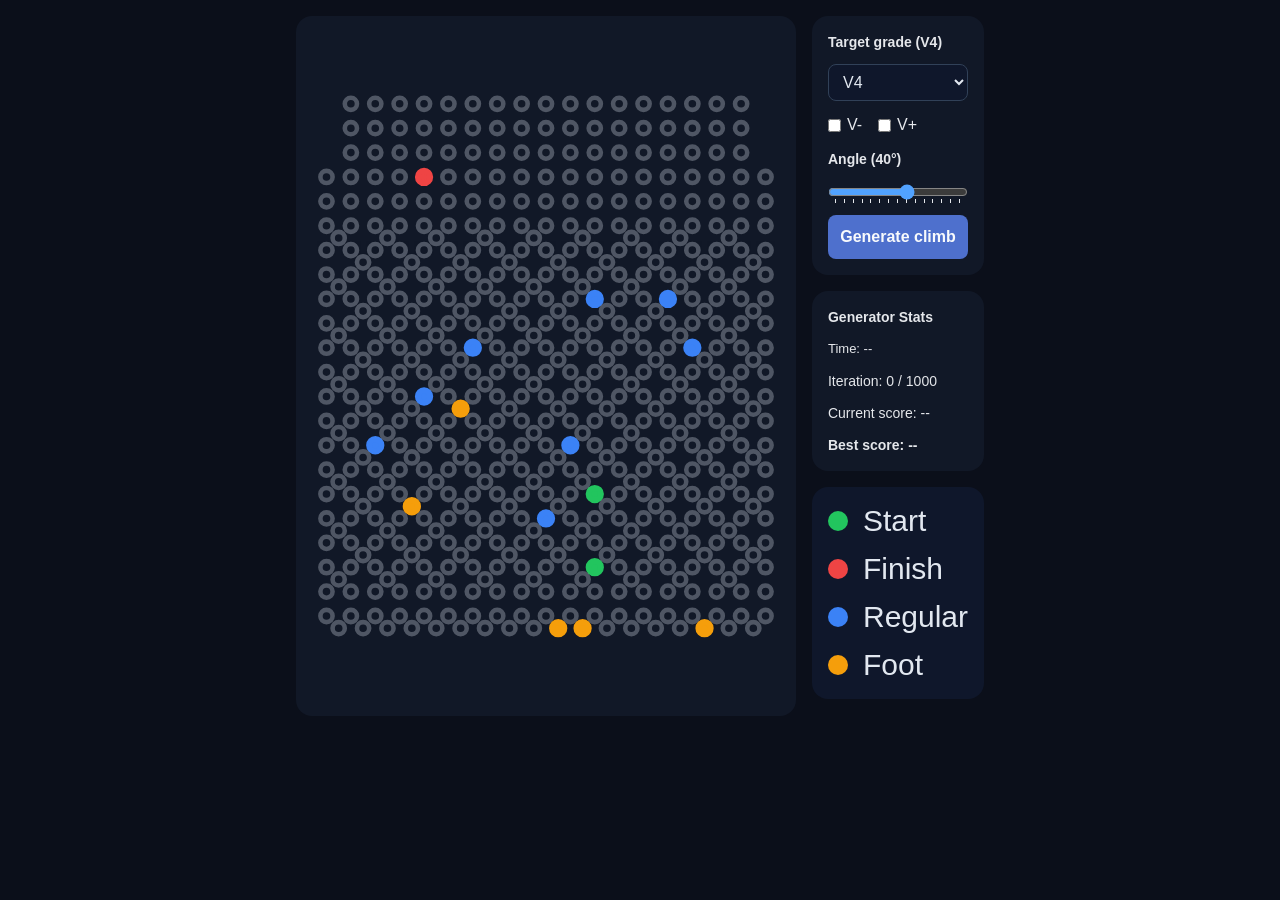
==== kilter-generator/index.html @ acf0d522 "Kilter Generator v1.1" ====
<!doctype html>
<html lang="en">
  <head>
    <meta charset="UTF-8" />
    <link rel="icon" type="image/svg+xml" href="/kilter-generator/favicon.svg" />
    <meta name="viewport" content="width=device-width, initial-scale=1.0" />
    <title>web</title>
    <script type="module" crossorigin src="/kilter-generator/assets/index-UkLvBHhH.js"></script>
    <link rel="stylesheet" crossorigin href="/kilter-generator/assets/index-C8yuMar-.css">
  </head>
  <body>
    <div id="root"></div>
  </body>
</html>
---- kilter-generator/assets/index-C8yuMar-.css ----
/*! tailwindcss v4.3.0 | MIT License | https://tailwindcss.com */
@layer properties{@supports (((-webkit-hyphens:none)) and (not (margin-trim:inline))) or ((-moz-orient:inline) and (not (color:rgb(from red r g b)))){*,:before,:after,::backdrop{--tw-rotate-x:initial;--tw-rotate-y:initial;--tw-rotate-z:initial;--tw-skew-x:initial;--tw-skew-y:initial;--tw-border-style:solid;--tw-leading:initial;--tw-font-weight:initial;--tw-blur:initial;--tw-brightness:initial;--tw-contrast:initial;--tw-grayscale:initial;--tw-hue-rotate:initial;--tw-invert:initial;--tw-opacity:initial;--tw-saturate:initial;--tw-sepia:initial;--tw-drop-shadow:initial;--tw-drop-shadow-color:initial;--tw-drop-shadow-alpha:100%;--tw-drop-shadow-size:initial}}}@layer theme{:root,:host{--font-sans:ui-sans-serif, system-ui, sans-serif, "Apple Color Emoji", "Segoe UI Emoji", "Segoe UI Symbol", "Noto Color Emoji";--font-mono:ui-monospace, SFMono-Regular, Menlo, Monaco, Consolas, "Liberation Mono", "Courier New", monospace;--color-red-300:oklch(80.8% .114 19.571);--color-blue-400:oklch(70.7% .165 254.624);--color-slate-50:oklch(98.4% .003 247.858);--color-slate-200:oklch(92.9% .013 255.508);--color-slate-700:oklch(37.2% .044 257.287);--color-slate-900:oklch(20.8% .042 265.755);--spacing:.25rem;--text-sm:.875rem;--text-sm--line-height:calc(1.25 / .875);--font-weight-semibold:600;--radius-lg:.5rem;--radius-2xl:1rem;--default-font-family:var(--font-sans);--default-mono-font-family:var(--font-mono)}}@layer base{*,:after,:before,::backdrop{box-sizing:border-box;border:0 solid;margin:0;padding:0}::file-selector-button{box-sizing:border-box;border:0 solid;margin:0;padding:0}html,:host{-webkit-text-size-adjust:100%;tab-size:4;line-height:1.5;font-family:var(--default-font-family,ui-sans-serif, system-ui, sans-serif, "Apple Color Emoji", "Segoe UI Emoji", "Segoe UI Symbol", "Noto Color Emoji");font-feature-settings:var(--default-font-feature-settings,normal);font-variation-settings:var(--default-font-variation-settings,normal);-webkit-tap-highlight-color:transparent}hr{height:0;color:inherit;border-top-width:1px}abbr:where([title]){-webkit-text-decoration:underline dotted;text-decoration:underline dotted}h1,h2,h3,h4,h5,h6{font-size:inherit;font-weight:inherit}a{color:inherit;-webkit-text-decoration:inherit;-webkit-text-decoration:inherit;-webkit-text-decoration:inherit;-webkit-text-decoration:inherit;text-decoration:inherit}b,strong{font-weight:bolder}code,kbd,samp,pre{font-family:var(--default-mono-font-family,ui-monospace, SFMono-Regular, Menlo, Monaco, Consolas, "Liberation Mono", "Courier New", monospace);font-feature-settings:var(--default-mono-font-feature-settings,normal);font-variation-settings:var(--default-mono-font-variation-settings,normal);font-size:1em}small{font-size:80%}sub,sup{vertical-align:baseline;font-size:75%;line-height:0;position:relative}sub{bottom:-.25em}sup{top:-.5em}table{text-indent:0;border-color:inherit;border-collapse:collapse}:-moz-focusring{outline:auto}progress{vertical-align:baseline}summary{display:list-item}ol,ul,menu{list-style:none}img,svg,video,canvas,audio,iframe,embed,object{vertical-align:middle;display:block}img,video{max-width:100%;height:auto}button,input,select,optgroup,textarea{font:inherit;font-feature-settings:inherit;font-variation-settings:inherit;letter-spacing:inherit;color:inherit;opacity:1;background-color:#0000;border-radius:0}::file-selector-button{font:inherit;font-feature-settings:inherit;font-variation-settings:inherit;letter-spacing:inherit;color:inherit;opacity:1;background-color:#0000;border-radius:0}:where(select:is([multiple],[size])) optgroup{font-weight:bolder}:where(select:is([multiple],[size])) optgroup option{padding-inline-start:20px}::file-selector-button{margin-inline-end:4px}::placeholder{opacity:1}@supports (not ((-webkit-appearance:-apple-pay-button))) or (contain-intrinsic-size:1px){::placeholder{color:currentColor}@supports (color:color-mix(in lab, red, red)){::placeholder{color:color-mix(in oklab, currentcolor 50%, transparent)}}}textarea{resize:vertical}::-webkit-search-decoration{-webkit-appearance:none}::-webkit-date-and-time-value{min-height:1lh;text-align:inherit}::-webkit-datetime-edit{display:inline-flex}::-webkit-datetime-edit-fields-wrapper{padding:0}::-webkit-datetime-edit{padding-block:0}::-webkit-datetime-edit-year-field{padding-block:0}::-webkit-datetime-edit-month-field{padding-block:0}::-webkit-datetime-edit-day-field{padding-block:0}::-webkit-datetime-edit-hour-field{padding-block:0}::-webkit-datetime-edit-minute-field{padding-block:0}::-webkit-datetime-edit-second-field{padding-block:0}::-webkit-datetime-edit-millisecond-field{padding-block:0}::-webkit-datetime-edit-meridiem-field{padding-block:0}::-webkit-calendar-picker-indicator{line-height:1}:-moz-ui-invalid{box-shadow:none}button,input:where([type=button],[type=reset],[type=submit]){appearance:button}::file-selector-button{appearance:button}::-webkit-inner-spin-button{height:auto}::-webkit-outer-spin-button{height:auto}[hidden]:where(:not([hidden=until-found])){display:none!important}}@layer components;@layer utilities{.flex{display:flex}.grid{display:grid}.inline-block{display:inline-block}.size-5{width:calc(var(--spacing) * 5);height:calc(var(--spacing) * 5)}.w-\[var\(--board-width\)\]{width:var(--board-width)}.max-w-full{max-width:100%}.min-w-\[50px\]{min-width:50px}.transform{transform:var(--tw-rotate-x,) var(--tw-rotate-y,) var(--tw-rotate-z,) var(--tw-skew-x,) var(--tw-skew-y,)}.cursor-pointer{cursor:pointer}.grid-cols-\[20px_1fr\]{grid-template-columns:20px 1fr}.flex-wrap{flex-wrap:wrap}.items-center{align-items:center}.justify-center{justify-content:center}.gap-1\.5{gap:calc(var(--spacing) * 1.5)}.gap-3{gap:calc(var(--spacing) * 3)}.gap-4{gap:calc(var(--spacing) * 4)}.gap-x-\[15px\]{column-gap:15px}.self-start{align-self:flex-start}.rounded-2xl{border-radius:var(--radius-2xl)}.rounded-full{border-radius:3.40282e38px}.rounded-lg{border-radius:var(--radius-lg)}.border{border-style:var(--tw-border-style);border-width:1px}.border-0{border-style:var(--tw-border-style);border-width:0}.border-slate-700{border-color:var(--color-slate-700)}.bg-\[var\(--color-accent\)\]{background-color:var(--color-accent)}.bg-\[var\(--color-primary\)\]{background-color:var(--color-primary)}.bg-slate-900{background-color:var(--color-slate-900)}.p-4{padding:calc(var(--spacing) * 4)}.px-3{padding-inline:calc(var(--spacing) * 3)}.px-\[10px\]{padding-inline:10px}.py-2{padding-block:calc(var(--spacing) * 2)}.py-2\.5{padding-block:calc(var(--spacing) * 2.5)}.text-sm{font-size:var(--text-sm);line-height:var(--tw-leading,var(--text-sm--line-height))}.text-\[13px\]{font-size:13px}.text-\[30px\]{font-size:30px}.leading-\[1\.2\]{--tw-leading:1.2;line-height:1.2}.font-semibold{--tw-font-weight:var(--font-weight-semibold);font-weight:var(--font-weight-semibold)}.text-\[var\(--color-text\)\]{color:var(--color-text)}.text-red-300{color:var(--color-red-300)}.text-slate-50{color:var(--color-slate-50)}.text-slate-200{color:var(--color-slate-200)}.accent-blue-400{accent-color:var(--color-blue-400)}.filter{filter:var(--tw-blur,) var(--tw-brightness,) var(--tw-contrast,) var(--tw-grayscale,) var(--tw-hue-rotate,) var(--tw-invert,) var(--tw-saturate,) var(--tw-sepia,) var(--tw-drop-shadow,)}}:root{--color-background:#0b0f1a;--color-text:#e5e7eb;--color-primary:#111827;--color-accent:#4e70cd;--color-role-start:#22c55e;--color-role-regular:#3b82f6;--color-role-finish:#ef4444;--color-role-foot:#f59e0b;--color-role-fallback:#a855f7;--color-hold-empty:#9ca3af}body,html{background-color:var(--color-background);margin:0;padding:0;font-family:Helvetica}@property --tw-rotate-x{syntax:"*";inherits:false}@property --tw-rotate-y{syntax:"*";inherits:false}@property --tw-rotate-z{syntax:"*";inherits:false}@property --tw-skew-x{syntax:"*";inherits:false}@property --tw-skew-y{syntax:"*";inherits:false}@property --tw-border-style{syntax:"*";inherits:false;initial-value:solid}@property --tw-leading{syntax:"*";inherits:false}@property --tw-font-weight{syntax:"*";inherits:false}@property --tw-blur{syntax:"*";inherits:false}@property --tw-brightness{syntax:"*";inherits:false}@property --tw-contrast{syntax:"*";inherits:false}@property --tw-grayscale{syntax:"*";inherits:false}@property --tw-hue-rotate{syntax:"*";inherits:false}@property --tw-invert{syntax:"*";inherits:false}@property --tw-opacity{syntax:"*";inherits:false}@property --tw-saturate{syntax:"*";inherits:false}@property --tw-sepia{syntax:"*";inherits:false}@property --tw-drop-shadow{syntax:"*";inherits:false}@property --tw-drop-shadow-color{syntax:"*";inherits:false}@property --tw-drop-shadow-alpha{syntax:"<percentage>";inherits:false;initial-value:100%}@property --tw-drop-shadow-size{syntax:"*";inherits:false}
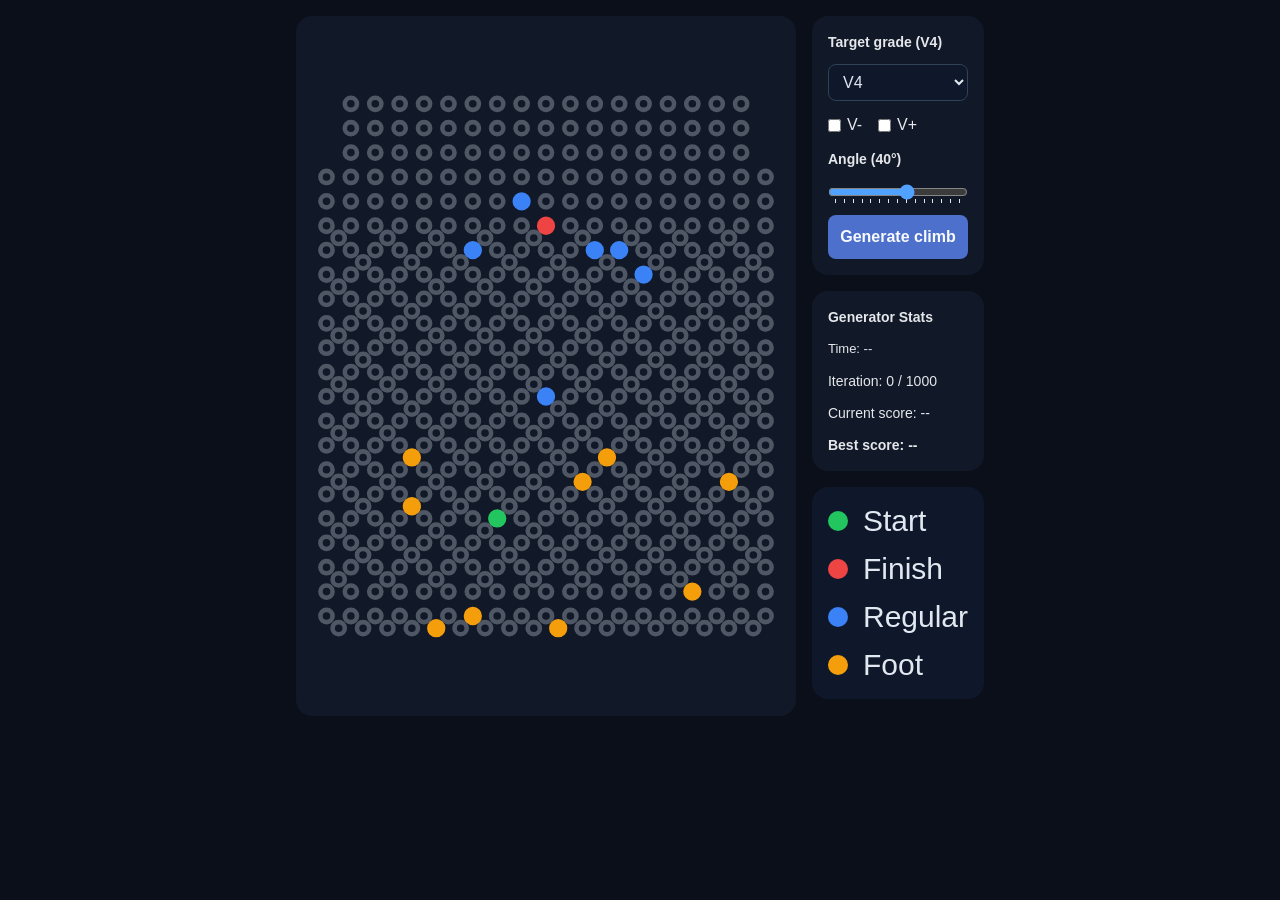
==== commit 248e79b2: "Deploy kilter-generator build from Paracosms/kilter-ml-generator at 540a4bbcb1766b4e697e5ecacf5741ca" ====
--- a/kilter-generator/index.html
+++ b/kilter-generator/index.html
@@ -1,15 +1,21 @@
-<!doctype html>
-<html lang="en">
-  <head>
-    <meta charset="UTF-8" />
-    <link rel="icon" type="image/svg+xml" href="/kilter-generator/favicon.svg" />
-    <meta name="viewport" content="width=device-width, initial-scale=1.0" />
-    <title>web</title>
-    <script type="module" crossorigin src="/kilter-generator/assets/index-UkLvBHhH.js"></script>
-    <link rel="stylesheet" crossorigin href="/kilter-generator/assets/index-C8yuMar-.css">
-  </head>
-  <body>
-    <div id="root"></div>-
-  </body>
-</html>
+<!doctype html>
+<html lang="en">
+  <head>
+    <meta charset="UTF-8" />
+    <link rel="icon" type="image/png" href="/kilter-generator/Icon.png"/>
+    <meta name="viewport" content="width=device-width, initial-scale=1.0" />
+    <link
+      rel="preload"
+      as="fetch"
+      href="/kilter-generator/onnx/KilterDifficultyRegressor.fp32.onnx"
+      type="application/octet-stream"
+      crossorigin
+    />
+    <title>Kilterboard Generator</title>
+    <script type="module" crossorigin src="/kilter-generator/assets/index-DmgR_v0V.js"></script>
+    <link rel="stylesheet" crossorigin href="/kilter-generator/assets/index-DGODUN14.css">
+  </head>
+  <body>
+    <div id="root"></div>
+  </body>
+</html>
--- a/kilter-generator/assets/index-DGODUN14.css
+++ b/kilter-generator/assets/index-DGODUN14.css
@@ -0,0 +1,2 @@
+/*! tailwindcss v4.3.0 | MIT License | https://tailwindcss.com */
+@layer properties{@supports (((-webkit-hyphens:none)) and (not (margin-trim:inline))) or ((-moz-orient:inline) and (not (color:rgb(from red r g b)))){*,:before,:after,::backdrop{--tw-border-style:solid;--tw-leading:initial;--tw-font-weight:initial}}}@layer theme{:root,:host{--font-sans:ui-sans-serif, system-ui, sans-serif, "Apple Color Emoji", "Segoe UI Emoji", "Segoe UI Symbol", "Noto Color Emoji";--font-mono:ui-monospace, SFMono-Regular, Menlo, Monaco, Consolas, "Liberation Mono", "Courier New", monospace;--color-red-300:oklch(80.8% .114 19.571);--color-blue-400:oklch(70.7% .165 254.624);--color-slate-50:oklch(98.4% .003 247.858);--color-slate-200:oklch(92.9% .013 255.508);--color-slate-700:oklch(37.2% .044 257.287);--color-slate-900:oklch(20.8% .042 265.755);--spacing:.25rem;--text-sm:.875rem;--text-sm--line-height:calc(1.25 / .875);--font-weight-semibold:600;--radius-lg:.5rem;--radius-2xl:1rem;--default-font-family:var(--font-sans);--default-mono-font-family:var(--font-mono)}}@layer base{*,:after,:before,::backdrop{box-sizing:border-box;border:0 solid;margin:0;padding:0}::file-selector-button{box-sizing:border-box;border:0 solid;margin:0;padding:0}html,:host{-webkit-text-size-adjust:100%;tab-size:4;line-height:1.5;font-family:var(--default-font-family,ui-sans-serif, system-ui, sans-serif, "Apple Color Emoji", "Segoe UI Emoji", "Segoe UI Symbol", "Noto Color Emoji");font-feature-settings:var(--default-font-feature-settings,normal);font-variation-settings:var(--default-font-variation-settings,normal);-webkit-tap-highlight-color:transparent}hr{height:0;color:inherit;border-top-width:1px}abbr:where([title]){-webkit-text-decoration:underline dotted;text-decoration:underline dotted}h1,h2,h3,h4,h5,h6{font-size:inherit;font-weight:inherit}a{color:inherit;-webkit-text-decoration:inherit;-webkit-text-decoration:inherit;-webkit-text-decoration:inherit;-webkit-text-decoration:inherit;text-decoration:inherit}b,strong{font-weight:bolder}code,kbd,samp,pre{font-family:var(--default-mono-font-family,ui-monospace, SFMono-Regular, Menlo, Monaco, Consolas, "Liberation Mono", "Courier New", monospace);font-feature-settings:var(--default-mono-font-feature-settings,normal);font-variation-settings:var(--default-mono-font-variation-settings,normal);font-size:1em}small{font-size:80%}sub,sup{vertical-align:baseline;font-size:75%;line-height:0;position:relative}sub{bottom:-.25em}sup{top:-.5em}table{text-indent:0;border-color:inherit;border-collapse:collapse}:-moz-focusring{outline:auto}progress{vertical-align:baseline}summary{display:list-item}ol,ul,menu{list-style:none}img,svg,video,canvas,audio,iframe,embed,object{vertical-align:middle;display:block}img,video{max-width:100%;height:auto}button,input,select,optgroup,textarea{font:inherit;font-feature-settings:inherit;font-variation-settings:inherit;letter-spacing:inherit;color:inherit;opacity:1;background-color:#0000;border-radius:0}::file-selector-button{font:inherit;font-feature-settings:inherit;font-variation-settings:inherit;letter-spacing:inherit;color:inherit;opacity:1;background-color:#0000;border-radius:0}:where(select:is([multiple],[size])) optgroup{font-weight:bolder}:where(select:is([multiple],[size])) optgroup option{padding-inline-start:20px}::file-selector-button{margin-inline-end:4px}::placeholder{opacity:1}@supports (not ((-webkit-appearance:-apple-pay-button))) or (contain-intrinsic-size:1px){::placeholder{color:currentColor}@supports (color:color-mix(in lab, red, red)){::placeholder{color:color-mix(in oklab, currentcolor 50%, transparent)}}}textarea{resize:vertical}::-webkit-search-decoration{-webkit-appearance:none}::-webkit-date-and-time-value{min-height:1lh;text-align:inherit}::-webkit-datetime-edit{display:inline-flex}::-webkit-datetime-edit-fields-wrapper{padding:0}::-webkit-datetime-edit{padding-block:0}::-webkit-datetime-edit-year-field{padding-block:0}::-webkit-datetime-edit-month-field{padding-block:0}::-webkit-datetime-edit-day-field{padding-block:0}::-webkit-datetime-edit-hour-field{padding-block:0}::-webkit-datetime-edit-minute-field{padding-block:0}::-webkit-datetime-edit-second-field{padding-block:0}::-webkit-datetime-edit-millisecond-field{padding-block:0}::-webkit-datetime-edit-meridiem-field{padding-block:0}::-webkit-calendar-picker-indicator{line-height:1}:-moz-ui-invalid{box-shadow:none}button,input:where([type=button],[type=reset],[type=submit]){appearance:button}::file-selector-button{appearance:button}::-webkit-inner-spin-button{height:auto}::-webkit-outer-spin-button{height:auto}[hidden]:where(:not([hidden=until-found])){display:none!important}}@layer components;@layer utilities{.flex{display:flex}.grid{display:grid}.inline-block{display:inline-block}.size-5{width:calc(var(--spacing) * 5);height:calc(var(--spacing) * 5)}.w-\[var\(--board-width\)\]{width:var(--board-width)}.max-w-full{max-width:100%}.min-w-\[50px\]{min-width:50px}.cursor-pointer{cursor:pointer}.grid-cols-\[20px_1fr\]{grid-template-columns:20px 1fr}.flex-wrap{flex-wrap:wrap}.items-center{align-items:center}.justify-center{justify-content:center}.gap-1\.5{gap:calc(var(--spacing) * 1.5)}.gap-3{gap:calc(var(--spacing) * 3)}.gap-4{gap:calc(var(--spacing) * 4)}.gap-x-\[15px\]{column-gap:15px}.self-start{align-self:flex-start}.rounded-2xl{border-radius:var(--radius-2xl)}.rounded-full{border-radius:3.40282e38px}.rounded-lg{border-radius:var(--radius-lg)}.border{border-style:var(--tw-border-style);border-width:1px}.border-0{border-style:var(--tw-border-style);border-width:0}.border-slate-700{border-color:var(--color-slate-700)}.bg-\[var\(--color-accent\)\]{background-color:var(--color-accent)}.bg-\[var\(--color-primary\)\]{background-color:var(--color-primary)}.bg-slate-900{background-color:var(--color-slate-900)}.p-4{padding:calc(var(--spacing) * 4)}.px-3{padding-inline:calc(var(--spacing) * 3)}.px-\[10px\]{padding-inline:10px}.py-2{padding-block:calc(var(--spacing) * 2)}.py-2\.5{padding-block:calc(var(--spacing) * 2.5)}.text-sm{font-size:var(--text-sm);line-height:var(--tw-leading,var(--text-sm--line-height))}.text-\[13px\]{font-size:13px}.text-\[30px\]{font-size:30px}.leading-\[1\.2\]{--tw-leading:1.2;line-height:1.2}.font-semibold{--tw-font-weight:var(--font-weight-semibold);font-weight:var(--font-weight-semibold)}.text-\[var\(--color-text\)\]{color:var(--color-text)}.text-red-300{color:var(--color-red-300)}.text-slate-50{color:var(--color-slate-50)}.text-slate-200{color:var(--color-slate-200)}.accent-blue-400{accent-color:var(--color-blue-400)}}:root{--color-background:#0b0f1a;--color-text:#e5e7eb;--color-primary:#111827;--color-accent:#4e70cd;--color-role-start:#22c55e;--color-role-regular:#3b82f6;--color-role-finish:#ef4444;--color-role-foot:#f59e0b;--color-role-fallback:#a855f7;--color-hold-empty:#9ca3af}body,html{background-color:var(--color-background);margin:0;padding:0;font-family:Helvetica}@property --tw-border-style{syntax:"*";inherits:false;initial-value:solid}@property --tw-leading{syntax:"*";inherits:false}@property --tw-font-weight{syntax:"*";inherits:false}
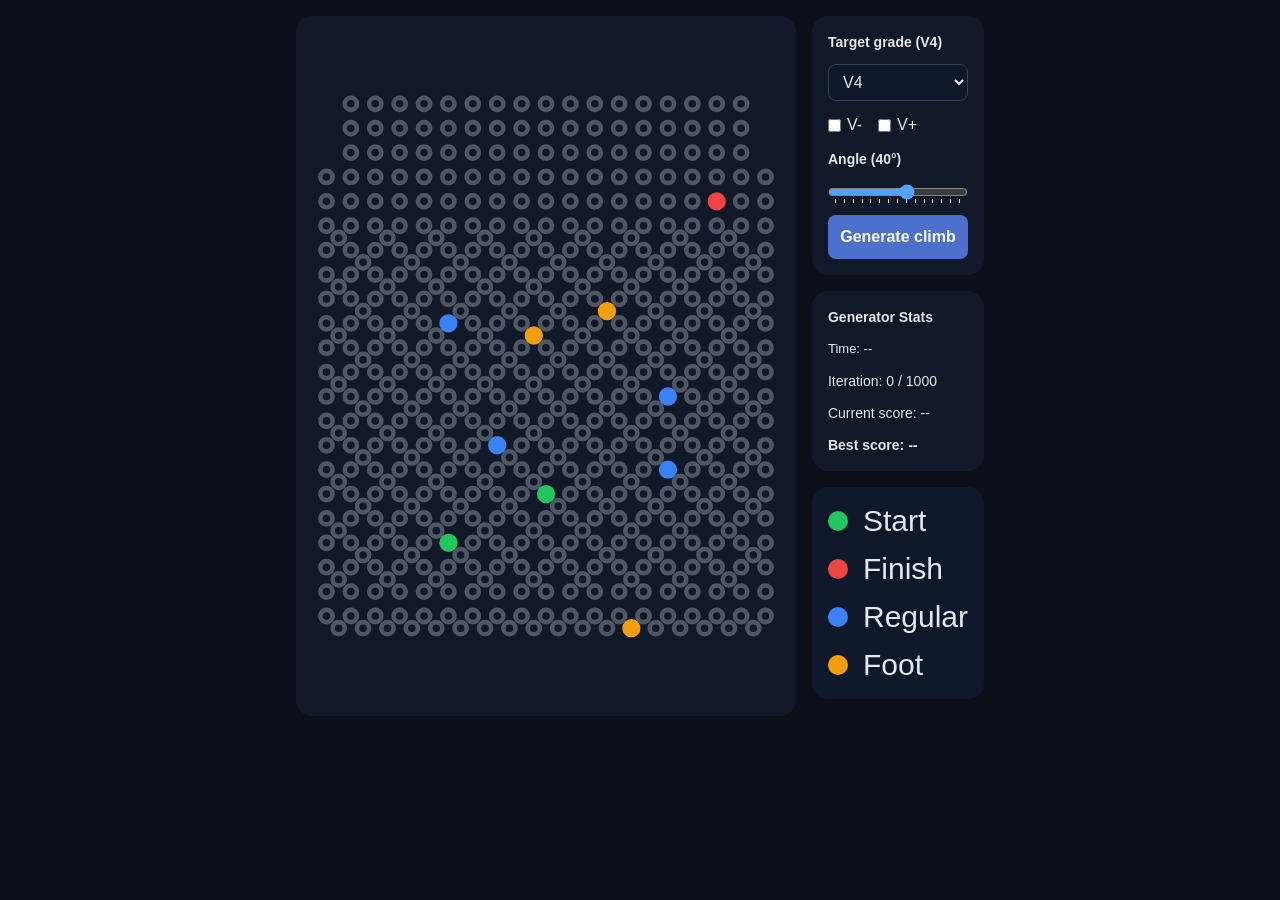
==== commit 856d140d: "Deploy kilter-generator build from Paracosms/kilter-ml-generator at c3827e78d6d94e2a44f1875bf82b41ab" ====
--- a/kilter-generator/index.html
+++ b/kilter-generator/index.html
@@ -12,7 +12,7 @@
       crossorigin
     />
     <title>Kilterboard Generator</title>
-    <script type="module" crossorigin src="/kilter-generator/assets/index-DmgR_v0V.js"></script>
+    <script type="module" crossorigin src="/kilter-generator/assets/index-CeBko7V-.js"></script>
     <link rel="stylesheet" crossorigin href="/kilter-generator/assets/index-DGODUN14.css">
   </head>
   <body>
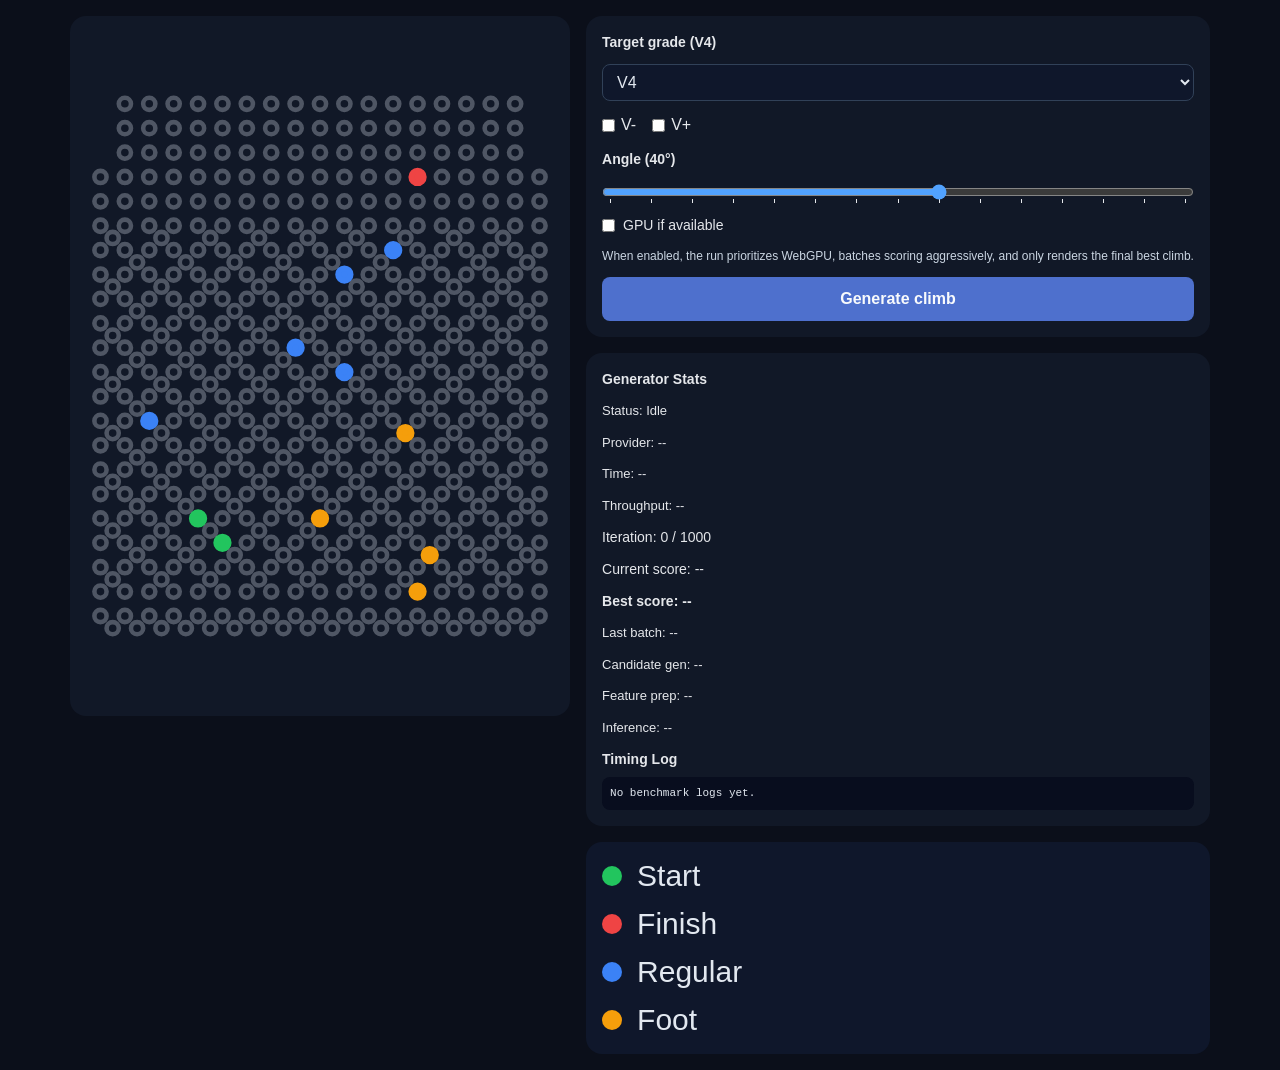
==== commit 949b2d62: "gpu-test branch test" ====
--- a/kilter-generator/index.html
+++ b/kilter-generator/index.html
@@ -1,21 +1,22 @@
-<!doctype html>
-<html lang="en">
-  <head>
-    <meta charset="UTF-8" />
-    <link rel="icon" type="image/png" href="/kilter-generator/Icon.png"/>
-    <meta name="viewport" content="width=device-width, initial-scale=1.0" />
-    <link
-      rel="preload"
-      as="fetch"
-      href="/kilter-generator/onnx/KilterDifficultyRegressor.fp32.onnx"
-      type="application/octet-stream"
-      crossorigin
-    />
-    <title>Kilterboard Generator</title>
-    <script type="module" crossorigin src="/kilter-generator/assets/index-CeBko7V-.js"></script>
-    <link rel="stylesheet" crossorigin href="/kilter-generator/assets/index-DGODUN14.css">
-  </head>
-  <body>
-    <div id="root"></div>
-  </body>
-</html>
+<!doctype html>
+<html lang="en">
+  <head>
+    <meta charset="UTF-8" />
+    <link rel="icon" type="image/png" href="/kilter-generator/Icon.png"/>
+    <meta name="viewport" content="width=device-width, initial-scale=1.0" />
+    <link
+      rel="preload"
+      as="fetch"
+      href="/kilter-generator/onnx/KilterDifficultyRegressor.fp32.onnx"
+      type="application/octet-stream"
+      crossorigin
+    />
+    <title>Kilterboard Generator</title>
+    <script type="module" crossorigin src="/kilter-generator/assets/index-CeSZjEh2.js"></script>
+    <link rel="stylesheet" crossorigin href="/kilter-generator/assets/index-pssTvSax.css">
+  </head>
+  <body>
+    <div id="root"></div>+
+  </body>
+</html>
--- a/kilter-generator/assets/index-pssTvSax.css
+++ b/kilter-generator/assets/index-pssTvSax.css
@@ -0,0 +1,2 @@
+/*! tailwindcss v4.3.0 | MIT License | https://tailwindcss.com */
+@layer properties{@supports (((-webkit-hyphens:none)) and (not (margin-trim:inline))) or ((-moz-orient:inline) and (not (color:rgb(from red r g b)))){*,:before,:after,::backdrop{--tw-border-style:solid;--tw-leading:initial;--tw-font-weight:initial}}}@layer theme{:root,:host{--font-sans:ui-sans-serif, system-ui, sans-serif, "Apple Color Emoji", "Segoe UI Emoji", "Segoe UI Symbol", "Noto Color Emoji";--font-mono:ui-monospace, SFMono-Regular, Menlo, Monaco, Consolas, "Liberation Mono", "Courier New", monospace;--color-red-300:oklch(80.8% .114 19.571);--color-blue-400:oklch(70.7% .165 254.624);--color-slate-50:oklch(98.4% .003 247.858);--color-slate-200:oklch(92.9% .013 255.508);--color-slate-300:oklch(86.9% .022 252.894);--color-slate-700:oklch(37.2% .044 257.287);--color-slate-900:oklch(20.8% .042 265.755);--color-slate-950:oklch(12.9% .042 264.695);--spacing:.25rem;--text-sm:.875rem;--text-sm--line-height:calc(1.25 / .875);--font-weight-semibold:600;--radius-lg:.5rem;--radius-2xl:1rem;--default-font-family:var(--font-sans);--default-mono-font-family:var(--font-mono)}}@layer base{*,:after,:before,::backdrop{box-sizing:border-box;border:0 solid;margin:0;padding:0}::file-selector-button{box-sizing:border-box;border:0 solid;margin:0;padding:0}html,:host{-webkit-text-size-adjust:100%;tab-size:4;line-height:1.5;font-family:var(--default-font-family,ui-sans-serif, system-ui, sans-serif, "Apple Color Emoji", "Segoe UI Emoji", "Segoe UI Symbol", "Noto Color Emoji");font-feature-settings:var(--default-font-feature-settings,normal);font-variation-settings:var(--default-font-variation-settings,normal);-webkit-tap-highlight-color:transparent}hr{height:0;color:inherit;border-top-width:1px}abbr:where([title]){-webkit-text-decoration:underline dotted;text-decoration:underline dotted}h1,h2,h3,h4,h5,h6{font-size:inherit;font-weight:inherit}a{color:inherit;-webkit-text-decoration:inherit;-webkit-text-decoration:inherit;-webkit-text-decoration:inherit;-webkit-text-decoration:inherit;text-decoration:inherit}b,strong{font-weight:bolder}code,kbd,samp,pre{font-family:var(--default-mono-font-family,ui-monospace, SFMono-Regular, Menlo, Monaco, Consolas, "Liberation Mono", "Courier New", monospace);font-feature-settings:var(--default-mono-font-feature-settings,normal);font-variation-settings:var(--default-mono-font-variation-settings,normal);font-size:1em}small{font-size:80%}sub,sup{vertical-align:baseline;font-size:75%;line-height:0;position:relative}sub{bottom:-.25em}sup{top:-.5em}table{text-indent:0;border-color:inherit;border-collapse:collapse}:-moz-focusring{outline:auto}progress{vertical-align:baseline}summary{display:list-item}ol,ul,menu{list-style:none}img,svg,video,canvas,audio,iframe,embed,object{vertical-align:middle;display:block}img,video{max-width:100%;height:auto}button,input,select,optgroup,textarea{font:inherit;font-feature-settings:inherit;font-variation-settings:inherit;letter-spacing:inherit;color:inherit;opacity:1;background-color:#0000;border-radius:0}::file-selector-button{font:inherit;font-feature-settings:inherit;font-variation-settings:inherit;letter-spacing:inherit;color:inherit;opacity:1;background-color:#0000;border-radius:0}:where(select:is([multiple],[size])) optgroup{font-weight:bolder}:where(select:is([multiple],[size])) optgroup option{padding-inline-start:20px}::file-selector-button{margin-inline-end:4px}::placeholder{opacity:1}@supports (not ((-webkit-appearance:-apple-pay-button))) or (contain-intrinsic-size:1px){::placeholder{color:currentColor}@supports (color:color-mix(in lab, red, red)){::placeholder{color:color-mix(in oklab, currentcolor 50%, transparent)}}}textarea{resize:vertical}::-webkit-search-decoration{-webkit-appearance:none}::-webkit-date-and-time-value{min-height:1lh;text-align:inherit}::-webkit-datetime-edit{display:inline-flex}::-webkit-datetime-edit-fields-wrapper{padding:0}::-webkit-datetime-edit{padding-block:0}::-webkit-datetime-edit-year-field{padding-block:0}::-webkit-datetime-edit-month-field{padding-block:0}::-webkit-datetime-edit-day-field{padding-block:0}::-webkit-datetime-edit-hour-field{padding-block:0}::-webkit-datetime-edit-minute-field{padding-block:0}::-webkit-datetime-edit-second-field{padding-block:0}::-webkit-datetime-edit-millisecond-field{padding-block:0}::-webkit-datetime-edit-meridiem-field{padding-block:0}::-webkit-calendar-picker-indicator{line-height:1}:-moz-ui-invalid{box-shadow:none}button,input:where([type=button],[type=reset],[type=submit]){appearance:button}::file-selector-button{appearance:button}::-webkit-inner-spin-button{height:auto}::-webkit-outer-spin-button{height:auto}[hidden]:where(:not([hidden=until-found])){display:none!important}}@layer components;@layer utilities{.flex{display:flex}.grid{display:grid}.inline-block{display:inline-block}.size-5{width:calc(var(--spacing) * 5);height:calc(var(--spacing) * 5)}.max-h-56{max-height:calc(var(--spacing) * 56)}.w-\[var\(--board-width\)\]{width:var(--board-width)}.max-w-full{max-width:100%}.min-w-\[50px\]{min-width:50px}.cursor-pointer{cursor:pointer}.grid-cols-\[20px_1fr\]{grid-template-columns:20px 1fr}.flex-wrap{flex-wrap:wrap}.items-center{align-items:center}.justify-center{justify-content:center}.gap-1\.5{gap:calc(var(--spacing) * 1.5)}.gap-2{gap:calc(var(--spacing) * 2)}.gap-3{gap:calc(var(--spacing) * 3)}.gap-4{gap:calc(var(--spacing) * 4)}.gap-x-\[15px\]{column-gap:15px}.self-start{align-self:flex-start}.overflow-y-auto{overflow-y:auto}.rounded-2xl{border-radius:var(--radius-2xl)}.rounded-full{border-radius:3.40282e38px}.rounded-lg{border-radius:var(--radius-lg)}.border{border-style:var(--tw-border-style);border-width:1px}.border-0{border-style:var(--tw-border-style);border-width:0}.border-slate-700{border-color:var(--color-slate-700)}.bg-\[var\(--color-accent\)\]{background-color:var(--color-accent)}.bg-\[var\(--color-primary\)\]{background-color:var(--color-primary)}.bg-slate-900{background-color:var(--color-slate-900)}.bg-slate-950\/60{background-color:#02061899}@supports (color:color-mix(in lab, red, red)){.bg-slate-950\/60{background-color:color-mix(in oklab, var(--color-slate-950) 60%, transparent)}}.p-2{padding:calc(var(--spacing) * 2)}.p-4{padding:calc(var(--spacing) * 4)}.px-3{padding-inline:calc(var(--spacing) * 3)}.px-\[10px\]{padding-inline:10px}.py-2{padding-block:calc(var(--spacing) * 2)}.py-2\.5{padding-block:calc(var(--spacing) * 2.5)}.font-mono{font-family:var(--font-mono)}.text-sm{font-size:var(--text-sm);line-height:var(--tw-leading,var(--text-sm--line-height))}.text-\[11px\]{font-size:11px}.text-\[12px\]{font-size:12px}.text-\[13px\]{font-size:13px}.text-\[30px\]{font-size:30px}.leading-\[1\.2\]{--tw-leading:1.2;line-height:1.2}.font-semibold{--tw-font-weight:var(--font-weight-semibold);font-weight:var(--font-weight-semibold)}.text-\[var\(--color-text\)\]{color:var(--color-text)}.text-red-300{color:var(--color-red-300)}.text-slate-50{color:var(--color-slate-50)}.text-slate-200{color:var(--color-slate-200)}.text-slate-300{color:var(--color-slate-300)}.accent-blue-400{accent-color:var(--color-blue-400)}}:root{--color-background:#0b0f1a;--color-text:#e5e7eb;--color-primary:#111827;--color-accent:#4e70cd;--color-role-start:#22c55e;--color-role-regular:#3b82f6;--color-role-finish:#ef4444;--color-role-foot:#f59e0b;--color-role-fallback:#a855f7;--color-hold-empty:#9ca3af}body,html{background-color:var(--color-background);margin:0;padding:0;font-family:Helvetica}@property --tw-border-style{syntax:"*";inherits:false;initial-value:solid}@property --tw-leading{syntax:"*";inherits:false}@property --tw-font-weight{syntax:"*";inherits:false}
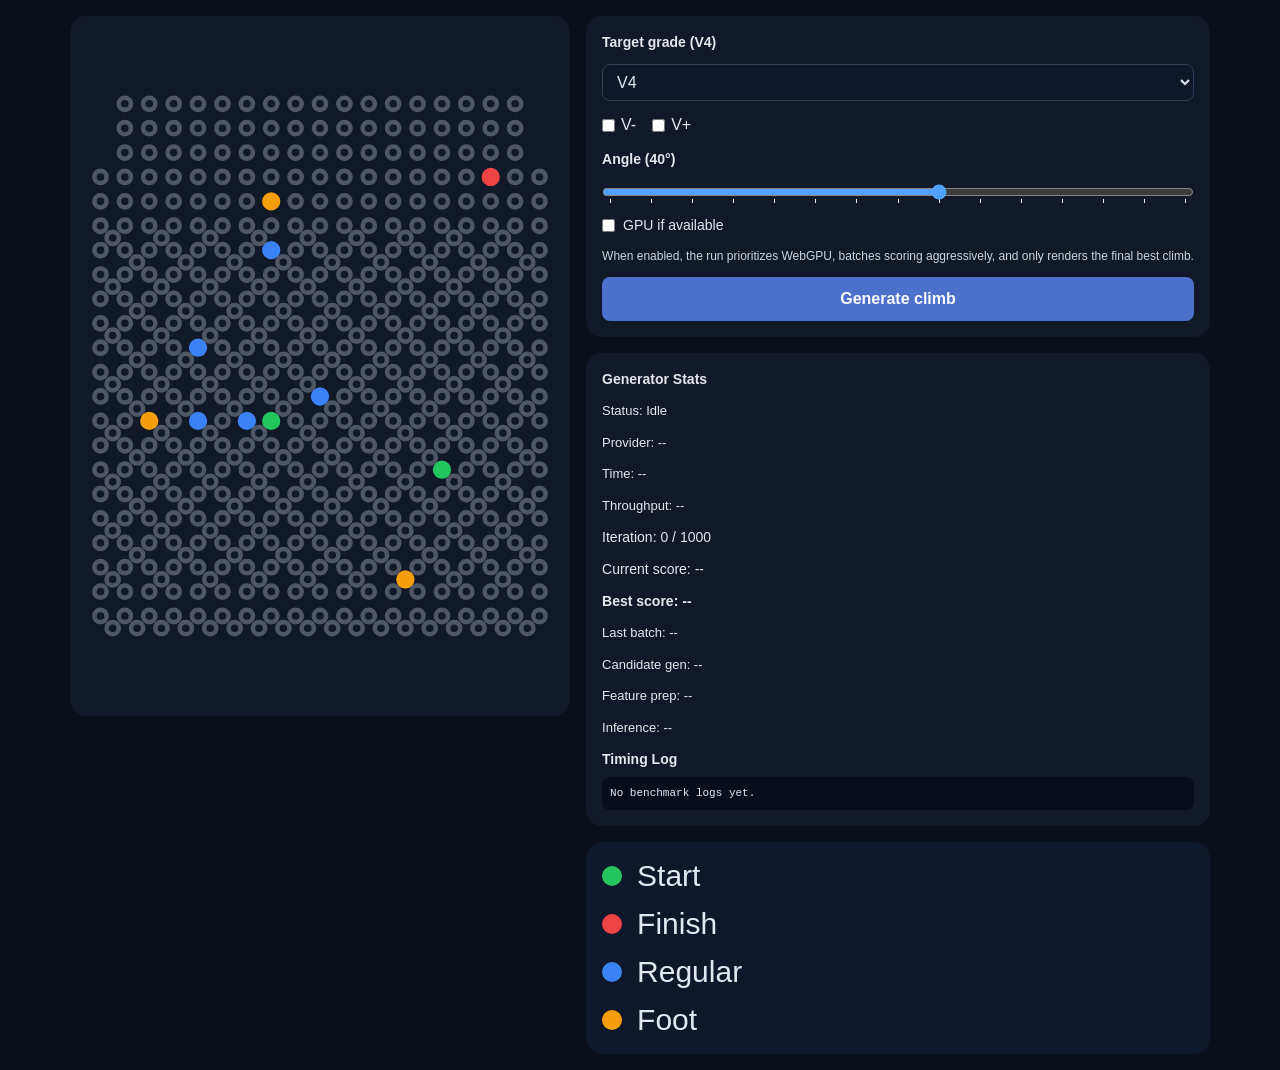
==== commit 1e8ad783: "kilter gpu-test 3" ====
--- a/kilter-generator/index.html
+++ b/kilter-generator/index.html
@@ -1,20 +1,13 @@
 <!doctype html>
 <html lang="en">
-  <head>
-    <meta charset="UTF-8" />
-    <link rel="icon" type="image/png" href="/kilter-generator/Icon.png"/>
-    <meta name="viewport" content="width=device-width, initial-scale=1.0" />
-    <link
-      rel="preload"
-      as="fetch"
-      href="/kilter-generator/onnx/KilterDifficultyRegressor.fp32.onnx"
-      type="application/octet-stream"
-      crossorigin
-    />
-    <title>Kilterboard Generator</title>
-    <script type="module" crossorigin src="/kilter-generator/assets/index-CeSZjEh2.js"></script>
+  <head>
+    <meta charset="UTF-8" />
+    <link rel="icon" type="image/png" href="/kilter-generator/Icon.png" />
+    <meta name="viewport" content="width=device-width, initial-scale=1.0" />
+    <title>Kilterboard Generator</title>
+    <script type="module" crossorigin src="/kilter-generator/assets/index-CWTawAL6.js"></script>
     <link rel="stylesheet" crossorigin href="/kilter-generator/assets/index-pssTvSax.css">
-  </head>
+  </head>
   <body>
     <div id="root"></div> 
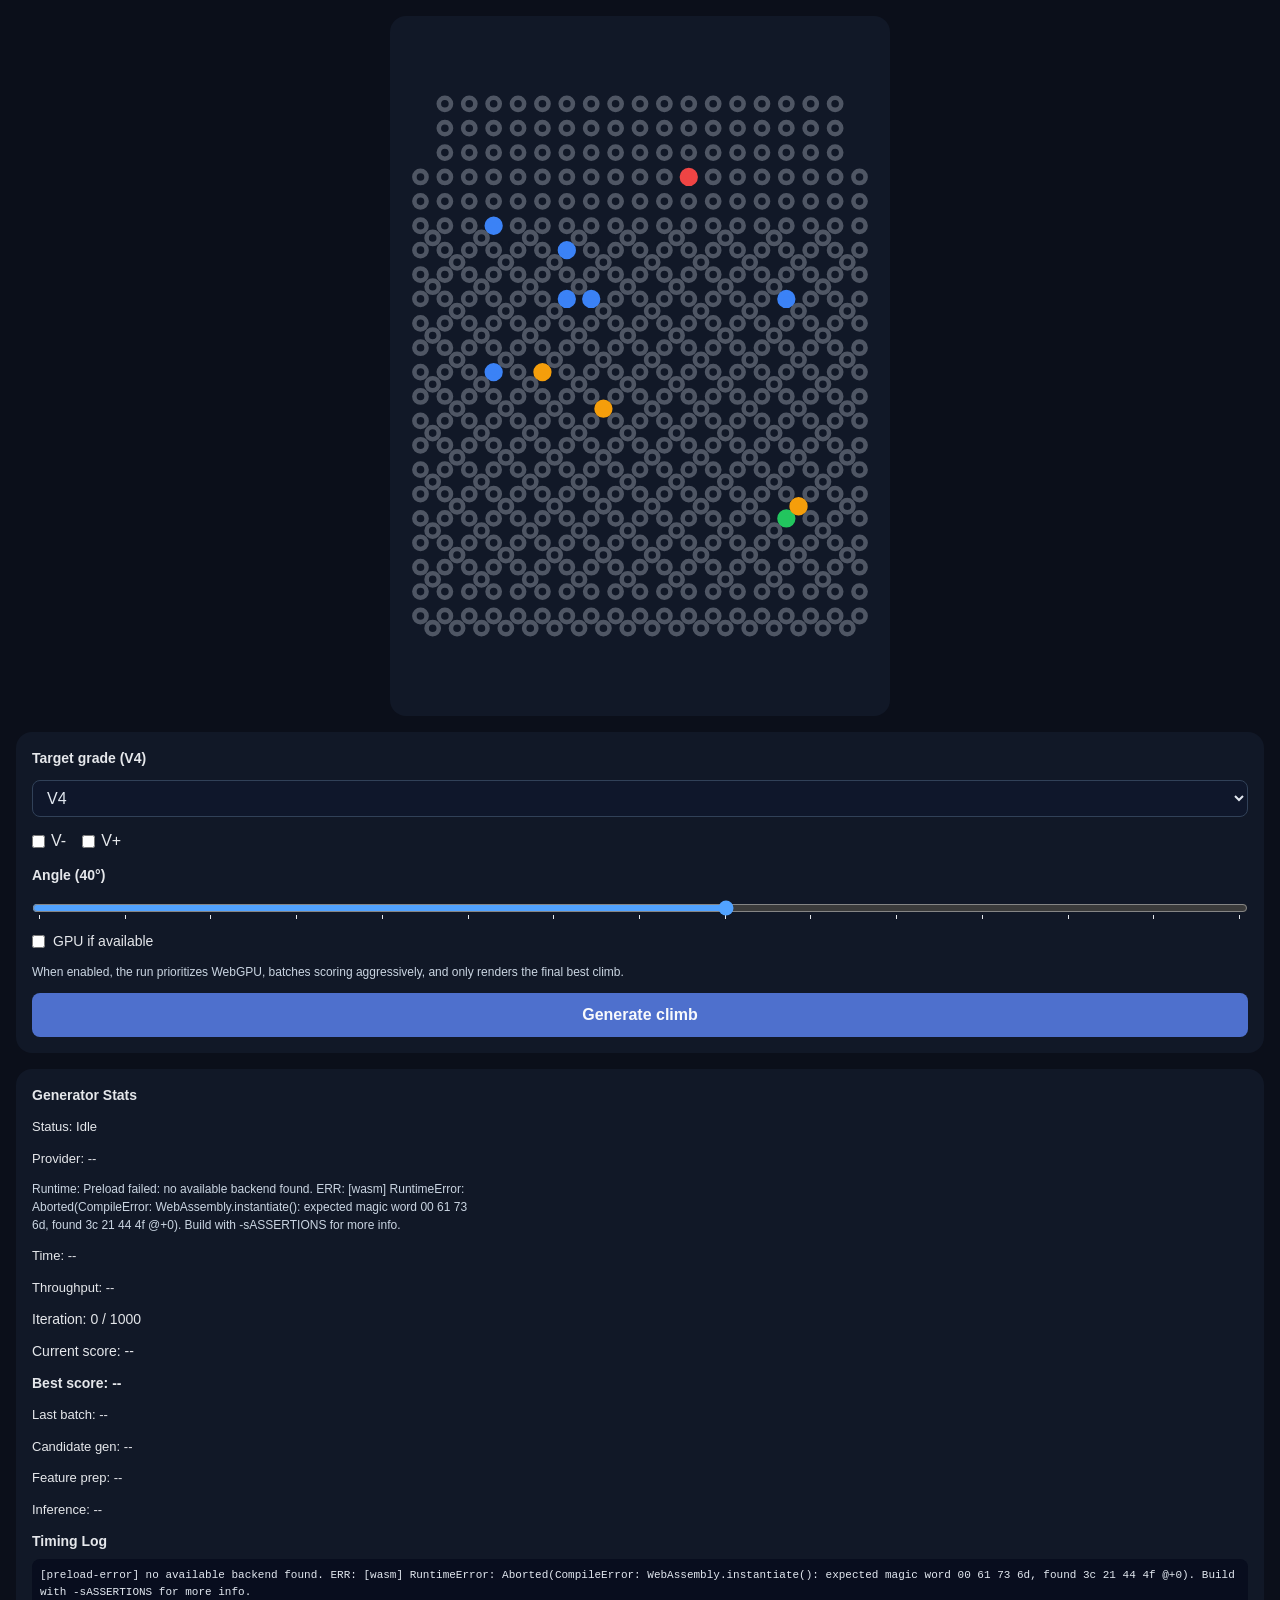
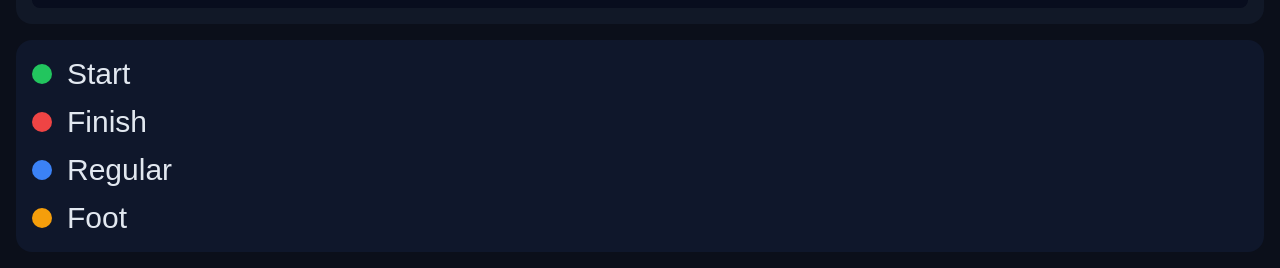
==== commit b32fb9cd: "kilter gpu-test 4" ====
--- a/kilter-generator/index.html
+++ b/kilter-generator/index.html
@@ -5,8 +5,8 @@
     <link rel="icon" type="image/png" href="/kilter-generator/Icon.png" />
     <meta name="viewport" content="width=device-width, initial-scale=1.0" />
     <title>Kilterboard Generator</title>
-    <script type="module" crossorigin src="/kilter-generator/assets/index-CWTawAL6.js"></script>
-    <link rel="stylesheet" crossorigin href="/kilter-generator/assets/index-pssTvSax.css">
+    <script type="module" crossorigin src="/kilter-generator/assets/index-BPKyUKBj.js"></script>
+    <link rel="stylesheet" crossorigin href="/kilter-generator/assets/index-DwsDo_Wr.css">
   </head>
   <body>
     <div id="root"></div>
--- a/kilter-generator/assets/index-DwsDo_Wr.css
+++ b/kilter-generator/assets/index-DwsDo_Wr.css
@@ -0,0 +1,2 @@
+/*! tailwindcss v4.3.0 | MIT License | https://tailwindcss.com */
+@layer properties{@supports (((-webkit-hyphens:none)) and (not (margin-trim:inline))) or ((-moz-orient:inline) and (not (color:rgb(from red r g b)))){*,:before,:after,::backdrop{--tw-border-style:solid;--tw-leading:initial;--tw-font-weight:initial}}}@layer theme{:root,:host{--font-sans:ui-sans-serif, system-ui, sans-serif, "Apple Color Emoji", "Segoe UI Emoji", "Segoe UI Symbol", "Noto Color Emoji";--font-mono:ui-monospace, SFMono-Regular, Menlo, Monaco, Consolas, "Liberation Mono", "Courier New", monospace;--color-red-300:oklch(80.8% .114 19.571);--color-blue-400:oklch(70.7% .165 254.624);--color-slate-50:oklch(98.4% .003 247.858);--color-slate-200:oklch(92.9% .013 255.508);--color-slate-300:oklch(86.9% .022 252.894);--color-slate-700:oklch(37.2% .044 257.287);--color-slate-900:oklch(20.8% .042 265.755);--color-slate-950:oklch(12.9% .042 264.695);--spacing:.25rem;--text-sm:.875rem;--text-sm--line-height:calc(1.25 / .875);--font-weight-semibold:600;--radius-lg:.5rem;--radius-2xl:1rem;--default-font-family:var(--font-sans);--default-mono-font-family:var(--font-mono)}}@layer base{*,:after,:before,::backdrop{box-sizing:border-box;border:0 solid;margin:0;padding:0}::file-selector-button{box-sizing:border-box;border:0 solid;margin:0;padding:0}html,:host{-webkit-text-size-adjust:100%;tab-size:4;line-height:1.5;font-family:var(--default-font-family,ui-sans-serif, system-ui, sans-serif, "Apple Color Emoji", "Segoe UI Emoji", "Segoe UI Symbol", "Noto Color Emoji");font-feature-settings:var(--default-font-feature-settings,normal);font-variation-settings:var(--default-font-variation-settings,normal);-webkit-tap-highlight-color:transparent}hr{height:0;color:inherit;border-top-width:1px}abbr:where([title]){-webkit-text-decoration:underline dotted;text-decoration:underline dotted}h1,h2,h3,h4,h5,h6{font-size:inherit;font-weight:inherit}a{color:inherit;-webkit-text-decoration:inherit;-webkit-text-decoration:inherit;-webkit-text-decoration:inherit;-webkit-text-decoration:inherit;text-decoration:inherit}b,strong{font-weight:bolder}code,kbd,samp,pre{font-family:var(--default-mono-font-family,ui-monospace, SFMono-Regular, Menlo, Monaco, Consolas, "Liberation Mono", "Courier New", monospace);font-feature-settings:var(--default-mono-font-feature-settings,normal);font-variation-settings:var(--default-mono-font-variation-settings,normal);font-size:1em}small{font-size:80%}sub,sup{vertical-align:baseline;font-size:75%;line-height:0;position:relative}sub{bottom:-.25em}sup{top:-.5em}table{text-indent:0;border-color:inherit;border-collapse:collapse}:-moz-focusring{outline:auto}progress{vertical-align:baseline}summary{display:list-item}ol,ul,menu{list-style:none}img,svg,video,canvas,audio,iframe,embed,object{vertical-align:middle;display:block}img,video{max-width:100%;height:auto}button,input,select,optgroup,textarea{font:inherit;font-feature-settings:inherit;font-variation-settings:inherit;letter-spacing:inherit;color:inherit;opacity:1;background-color:#0000;border-radius:0}::file-selector-button{font:inherit;font-feature-settings:inherit;font-variation-settings:inherit;letter-spacing:inherit;color:inherit;opacity:1;background-color:#0000;border-radius:0}:where(select:is([multiple],[size])) optgroup{font-weight:bolder}:where(select:is([multiple],[size])) optgroup option{padding-inline-start:20px}::file-selector-button{margin-inline-end:4px}::placeholder{opacity:1}@supports (not ((-webkit-appearance:-apple-pay-button))) or (contain-intrinsic-size:1px){::placeholder{color:currentColor}@supports (color:color-mix(in lab, red, red)){::placeholder{color:color-mix(in oklab, currentcolor 50%, transparent)}}}textarea{resize:vertical}::-webkit-search-decoration{-webkit-appearance:none}::-webkit-date-and-time-value{min-height:1lh;text-align:inherit}::-webkit-datetime-edit{display:inline-flex}::-webkit-datetime-edit-fields-wrapper{padding:0}::-webkit-datetime-edit{padding-block:0}::-webkit-datetime-edit-year-field{padding-block:0}::-webkit-datetime-edit-month-field{padding-block:0}::-webkit-datetime-edit-day-field{padding-block:0}::-webkit-datetime-edit-hour-field{padding-block:0}::-webkit-datetime-edit-minute-field{padding-block:0}::-webkit-datetime-edit-second-field{padding-block:0}::-webkit-datetime-edit-millisecond-field{padding-block:0}::-webkit-datetime-edit-meridiem-field{padding-block:0}::-webkit-calendar-picker-indicator{line-height:1}:-moz-ui-invalid{box-shadow:none}button,input:where([type=button],[type=reset],[type=submit]){appearance:button}::file-selector-button{appearance:button}::-webkit-inner-spin-button{height:auto}::-webkit-outer-spin-button{height:auto}[hidden]:where(:not([hidden=until-found])){display:none!important}}@layer components;@layer utilities{.flex{display:flex}.grid{display:grid}.inline-block{display:inline-block}.size-5{width:calc(var(--spacing) * 5);height:calc(var(--spacing) * 5)}.max-h-56{max-height:calc(var(--spacing) * 56)}.w-\[var\(--board-width\)\]{width:var(--board-width)}.max-w-\[28rem\]{max-width:28rem}.max-w-full{max-width:100%}.min-w-\[50px\]{min-width:50px}.cursor-pointer{cursor:pointer}.grid-cols-\[20px_1fr\]{grid-template-columns:20px 1fr}.flex-wrap{flex-wrap:wrap}.items-center{align-items:center}.justify-center{justify-content:center}.gap-1\.5{gap:calc(var(--spacing) * 1.5)}.gap-2{gap:calc(var(--spacing) * 2)}.gap-3{gap:calc(var(--spacing) * 3)}.gap-4{gap:calc(var(--spacing) * 4)}.gap-x-\[15px\]{column-gap:15px}.self-start{align-self:flex-start}.overflow-y-auto{overflow-y:auto}.rounded-2xl{border-radius:var(--radius-2xl)}.rounded-full{border-radius:3.40282e38px}.rounded-lg{border-radius:var(--radius-lg)}.border{border-style:var(--tw-border-style);border-width:1px}.border-0{border-style:var(--tw-border-style);border-width:0}.border-slate-700{border-color:var(--color-slate-700)}.bg-\[var\(--color-accent\)\]{background-color:var(--color-accent)}.bg-\[var\(--color-primary\)\]{background-color:var(--color-primary)}.bg-slate-900{background-color:var(--color-slate-900)}.bg-slate-950\/60{background-color:#02061899}@supports (color:color-mix(in lab, red, red)){.bg-slate-950\/60{background-color:color-mix(in oklab, var(--color-slate-950) 60%, transparent)}}.p-2{padding:calc(var(--spacing) * 2)}.p-4{padding:calc(var(--spacing) * 4)}.px-3{padding-inline:calc(var(--spacing) * 3)}.px-\[10px\]{padding-inline:10px}.py-2{padding-block:calc(var(--spacing) * 2)}.py-2\.5{padding-block:calc(var(--spacing) * 2.5)}.font-mono{font-family:var(--font-mono)}.text-sm{font-size:var(--text-sm);line-height:var(--tw-leading,var(--text-sm--line-height))}.text-\[11px\]{font-size:11px}.text-\[12px\]{font-size:12px}.text-\[13px\]{font-size:13px}.text-\[30px\]{font-size:30px}.leading-\[1\.2\]{--tw-leading:1.2;line-height:1.2}.font-semibold{--tw-font-weight:var(--font-weight-semibold);font-weight:var(--font-weight-semibold)}.text-\[var\(--color-text\)\]{color:var(--color-text)}.text-red-300{color:var(--color-red-300)}.text-slate-50{color:var(--color-slate-50)}.text-slate-200{color:var(--color-slate-200)}.text-slate-300{color:var(--color-slate-300)}.accent-blue-400{accent-color:var(--color-blue-400)}}:root{--color-background:#0b0f1a;--color-text:#e5e7eb;--color-primary:#111827;--color-accent:#4e70cd;--color-role-start:#22c55e;--color-role-regular:#3b82f6;--color-role-finish:#ef4444;--color-role-foot:#f59e0b;--color-role-fallback:#a855f7;--color-hold-empty:#9ca3af}body,html{background-color:var(--color-background);margin:0;padding:0;font-family:Helvetica}@property --tw-border-style{syntax:"*";inherits:false;initial-value:solid}@property --tw-leading{syntax:"*";inherits:false}@property --tw-font-weight{syntax:"*";inherits:false}
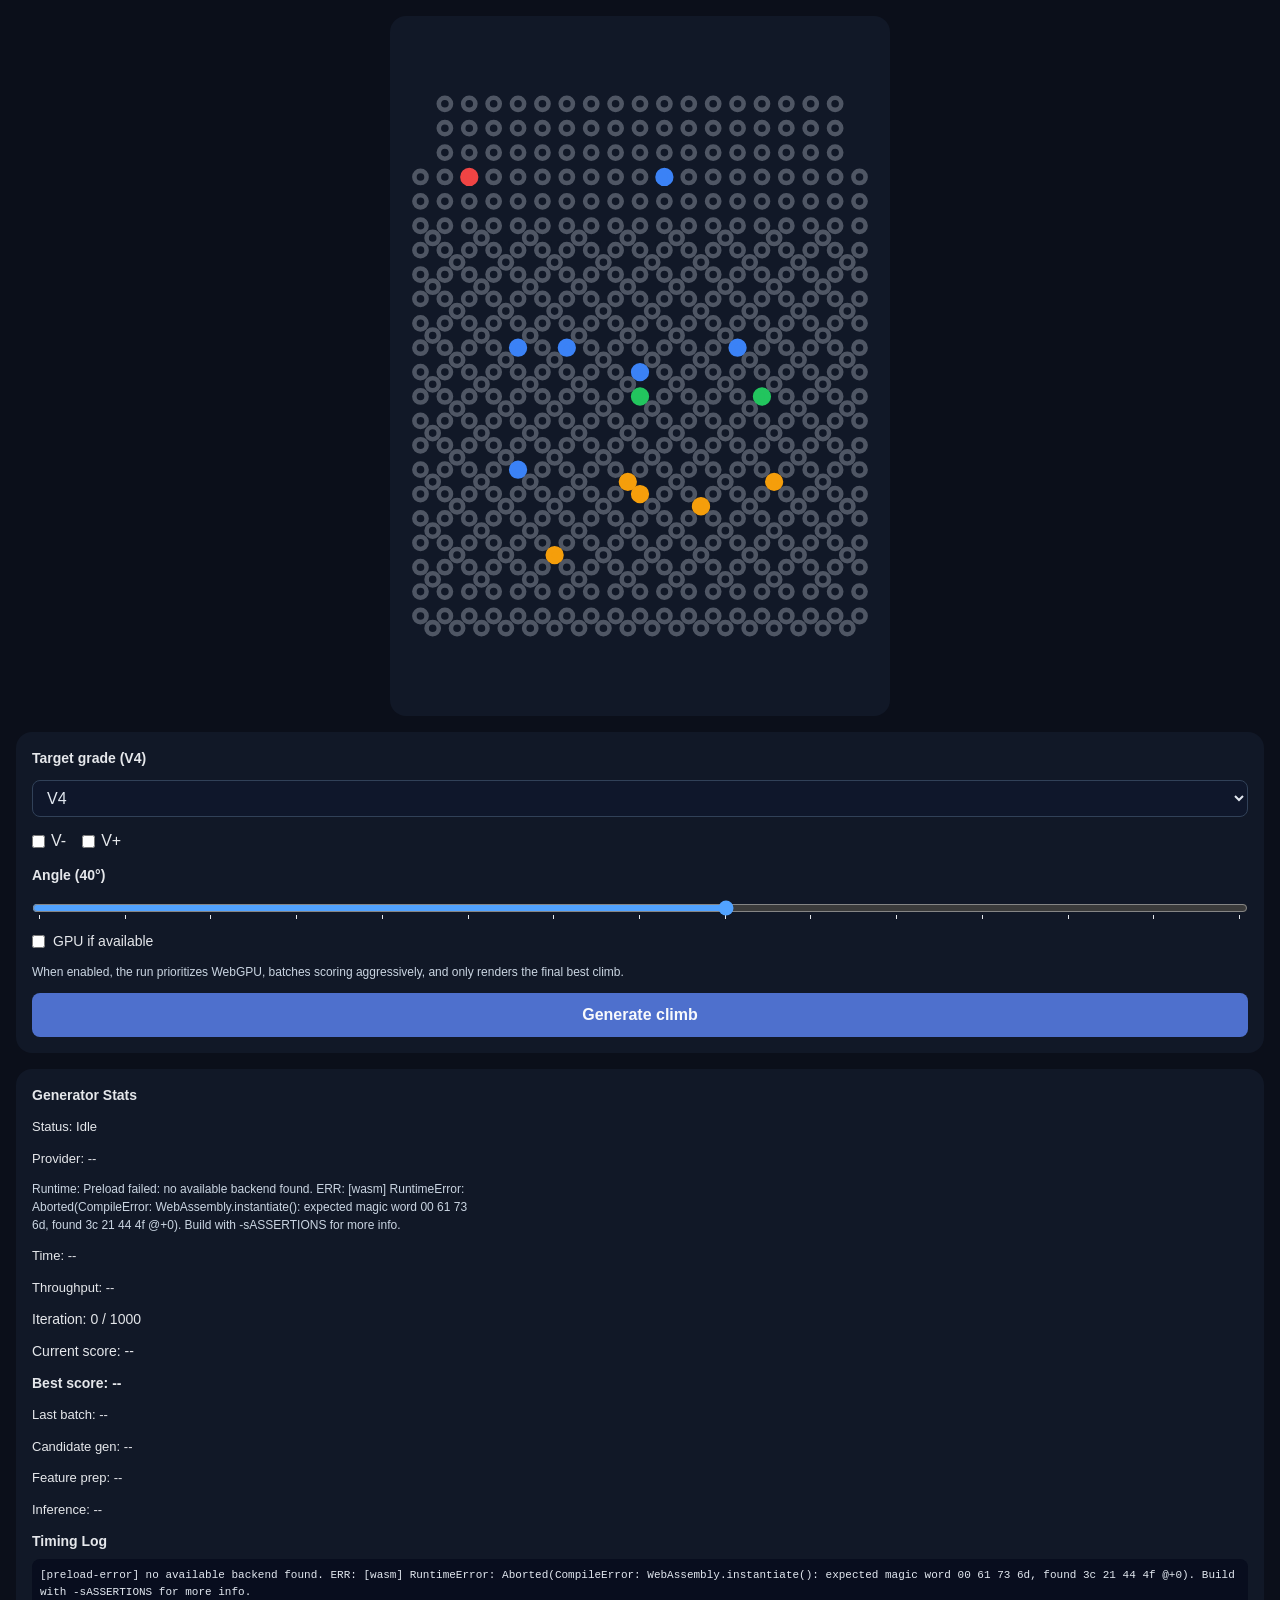
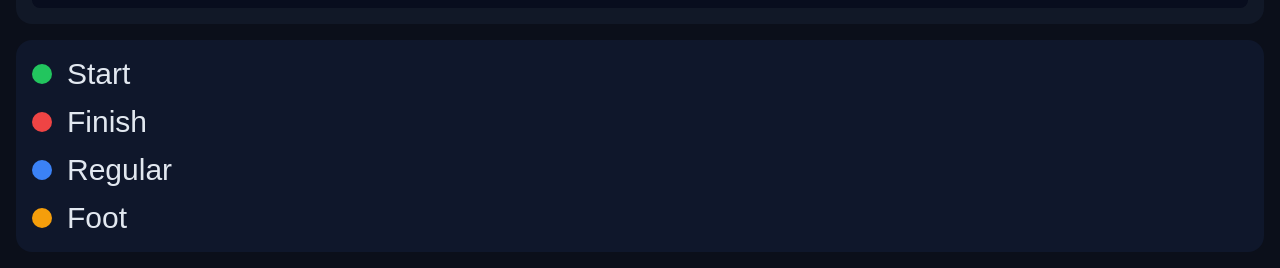
==== commit df8c3feb: "kilter gpu-test 5" ====
--- a/kilter-generator/index.html
+++ b/kilter-generator/index.html
@@ -5,7 +5,7 @@
     <link rel="icon" type="image/png" href="/kilter-generator/Icon.png" />
     <meta name="viewport" content="width=device-width, initial-scale=1.0" />
     <title>Kilterboard Generator</title>
-    <script type="module" crossorigin src="/kilter-generator/assets/index-BPKyUKBj.js"></script>
+    <script type="module" crossorigin src="/kilter-generator/assets/index-BeK5t8Jp.js"></script>
     <link rel="stylesheet" crossorigin href="/kilter-generator/assets/index-DwsDo_Wr.css">
   </head>
   <body>
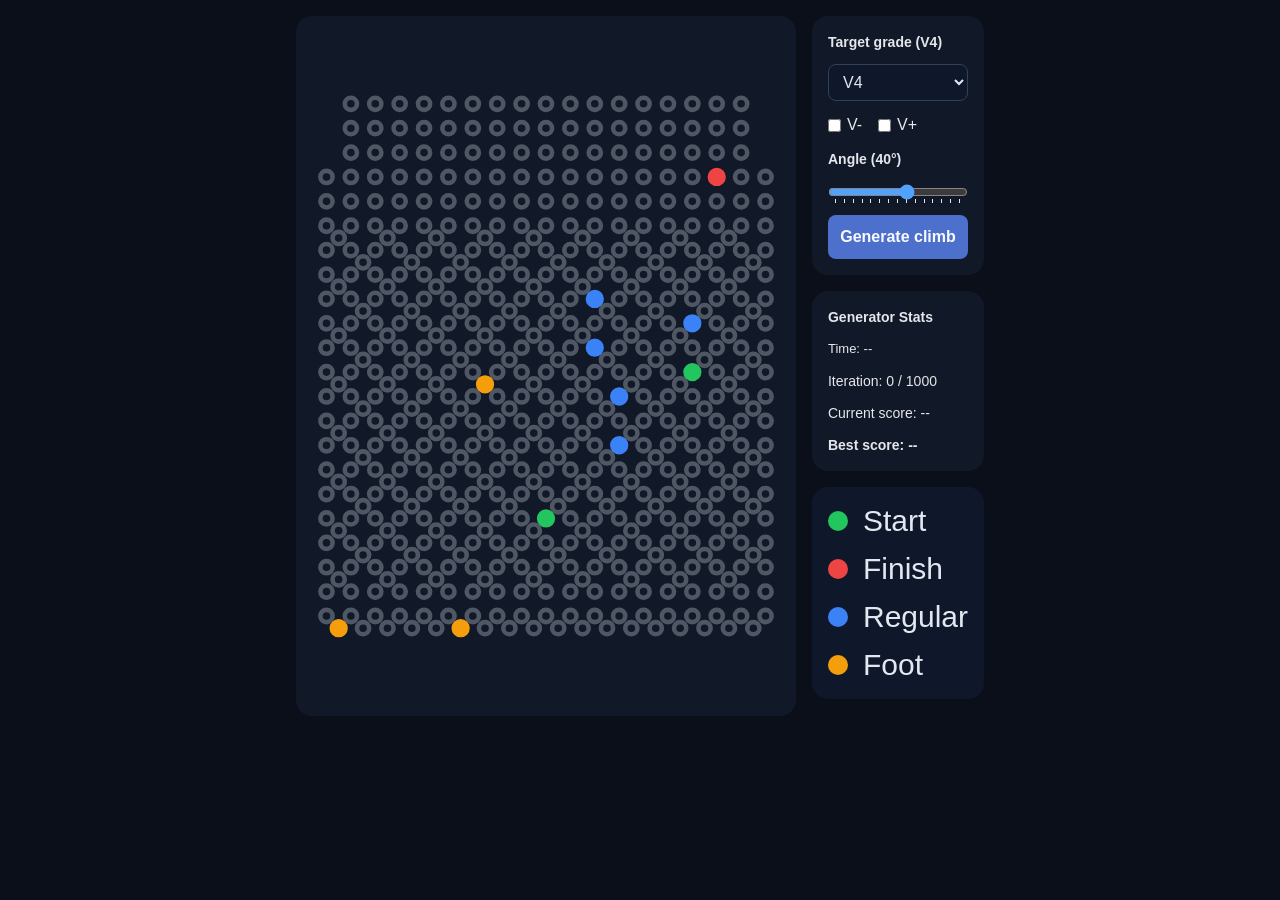
==== commit c0968fe2: "revert kilter to stable" ====
--- a/kilter-generator/index.html
+++ b/kilter-generator/index.html
@@ -1,15 +1,21 @@
-<!doctype html>
-<html lang="en">
+<!doctype html>
+<html lang="en">
   <head>
     <meta charset="UTF-8" />
-    <link rel="icon" type="image/png" href="/kilter-generator/Icon.png" />
+    <link rel="icon" type="image/png" href="/kilter-generator/Icon.png"/>
     <meta name="viewport" content="width=device-width, initial-scale=1.0" />
+    <link
+      rel="preload"
+      as="fetch"
+      href="/kilter-generator/onnx/KilterDifficultyRegressor.fp32.onnx"
+      type="application/octet-stream"
+      crossorigin
+    />
     <title>Kilterboard Generator</title>
-    <script type="module" crossorigin src="/kilter-generator/assets/index-BeK5t8Jp.js"></script>
-    <link rel="stylesheet" crossorigin href="/kilter-generator/assets/index-DwsDo_Wr.css">
+    <script type="module" crossorigin src="/kilter-generator/assets/index-CeBko7V-.js"></script>
+    <link rel="stylesheet" crossorigin href="/kilter-generator/assets/index-DGODUN14.css">
   </head>
-  <body>
-    <div id="root"></div>-
-  </body>
-</html>
+  <body>
+    <div id="root"></div>
+  </body>
+</html>
--- a/kilter-generator/assets/index-DGODUN14.css
+++ b/kilter-generator/assets/index-DGODUN14.css
@@ -0,0 +1,2 @@
+/*! tailwindcss v4.3.0 | MIT License | https://tailwindcss.com */
+@layer properties{@supports (((-webkit-hyphens:none)) and (not (margin-trim:inline))) or ((-moz-orient:inline) and (not (color:rgb(from red r g b)))){*,:before,:after,::backdrop{--tw-border-style:solid;--tw-leading:initial;--tw-font-weight:initial}}}@layer theme{:root,:host{--font-sans:ui-sans-serif, system-ui, sans-serif, "Apple Color Emoji", "Segoe UI Emoji", "Segoe UI Symbol", "Noto Color Emoji";--font-mono:ui-monospace, SFMono-Regular, Menlo, Monaco, Consolas, "Liberation Mono", "Courier New", monospace;--color-red-300:oklch(80.8% .114 19.571);--color-blue-400:oklch(70.7% .165 254.624);--color-slate-50:oklch(98.4% .003 247.858);--color-slate-200:oklch(92.9% .013 255.508);--color-slate-700:oklch(37.2% .044 257.287);--color-slate-900:oklch(20.8% .042 265.755);--spacing:.25rem;--text-sm:.875rem;--text-sm--line-height:calc(1.25 / .875);--font-weight-semibold:600;--radius-lg:.5rem;--radius-2xl:1rem;--default-font-family:var(--font-sans);--default-mono-font-family:var(--font-mono)}}@layer base{*,:after,:before,::backdrop{box-sizing:border-box;border:0 solid;margin:0;padding:0}::file-selector-button{box-sizing:border-box;border:0 solid;margin:0;padding:0}html,:host{-webkit-text-size-adjust:100%;tab-size:4;line-height:1.5;font-family:var(--default-font-family,ui-sans-serif, system-ui, sans-serif, "Apple Color Emoji", "Segoe UI Emoji", "Segoe UI Symbol", "Noto Color Emoji");font-feature-settings:var(--default-font-feature-settings,normal);font-variation-settings:var(--default-font-variation-settings,normal);-webkit-tap-highlight-color:transparent}hr{height:0;color:inherit;border-top-width:1px}abbr:where([title]){-webkit-text-decoration:underline dotted;text-decoration:underline dotted}h1,h2,h3,h4,h5,h6{font-size:inherit;font-weight:inherit}a{color:inherit;-webkit-text-decoration:inherit;-webkit-text-decoration:inherit;-webkit-text-decoration:inherit;-webkit-text-decoration:inherit;text-decoration:inherit}b,strong{font-weight:bolder}code,kbd,samp,pre{font-family:var(--default-mono-font-family,ui-monospace, SFMono-Regular, Menlo, Monaco, Consolas, "Liberation Mono", "Courier New", monospace);font-feature-settings:var(--default-mono-font-feature-settings,normal);font-variation-settings:var(--default-mono-font-variation-settings,normal);font-size:1em}small{font-size:80%}sub,sup{vertical-align:baseline;font-size:75%;line-height:0;position:relative}sub{bottom:-.25em}sup{top:-.5em}table{text-indent:0;border-color:inherit;border-collapse:collapse}:-moz-focusring{outline:auto}progress{vertical-align:baseline}summary{display:list-item}ol,ul,menu{list-style:none}img,svg,video,canvas,audio,iframe,embed,object{vertical-align:middle;display:block}img,video{max-width:100%;height:auto}button,input,select,optgroup,textarea{font:inherit;font-feature-settings:inherit;font-variation-settings:inherit;letter-spacing:inherit;color:inherit;opacity:1;background-color:#0000;border-radius:0}::file-selector-button{font:inherit;font-feature-settings:inherit;font-variation-settings:inherit;letter-spacing:inherit;color:inherit;opacity:1;background-color:#0000;border-radius:0}:where(select:is([multiple],[size])) optgroup{font-weight:bolder}:where(select:is([multiple],[size])) optgroup option{padding-inline-start:20px}::file-selector-button{margin-inline-end:4px}::placeholder{opacity:1}@supports (not ((-webkit-appearance:-apple-pay-button))) or (contain-intrinsic-size:1px){::placeholder{color:currentColor}@supports (color:color-mix(in lab, red, red)){::placeholder{color:color-mix(in oklab, currentcolor 50%, transparent)}}}textarea{resize:vertical}::-webkit-search-decoration{-webkit-appearance:none}::-webkit-date-and-time-value{min-height:1lh;text-align:inherit}::-webkit-datetime-edit{display:inline-flex}::-webkit-datetime-edit-fields-wrapper{padding:0}::-webkit-datetime-edit{padding-block:0}::-webkit-datetime-edit-year-field{padding-block:0}::-webkit-datetime-edit-month-field{padding-block:0}::-webkit-datetime-edit-day-field{padding-block:0}::-webkit-datetime-edit-hour-field{padding-block:0}::-webkit-datetime-edit-minute-field{padding-block:0}::-webkit-datetime-edit-second-field{padding-block:0}::-webkit-datetime-edit-millisecond-field{padding-block:0}::-webkit-datetime-edit-meridiem-field{padding-block:0}::-webkit-calendar-picker-indicator{line-height:1}:-moz-ui-invalid{box-shadow:none}button,input:where([type=button],[type=reset],[type=submit]){appearance:button}::file-selector-button{appearance:button}::-webkit-inner-spin-button{height:auto}::-webkit-outer-spin-button{height:auto}[hidden]:where(:not([hidden=until-found])){display:none!important}}@layer components;@layer utilities{.flex{display:flex}.grid{display:grid}.inline-block{display:inline-block}.size-5{width:calc(var(--spacing) * 5);height:calc(var(--spacing) * 5)}.w-\[var\(--board-width\)\]{width:var(--board-width)}.max-w-full{max-width:100%}.min-w-\[50px\]{min-width:50px}.cursor-pointer{cursor:pointer}.grid-cols-\[20px_1fr\]{grid-template-columns:20px 1fr}.flex-wrap{flex-wrap:wrap}.items-center{align-items:center}.justify-center{justify-content:center}.gap-1\.5{gap:calc(var(--spacing) * 1.5)}.gap-3{gap:calc(var(--spacing) * 3)}.gap-4{gap:calc(var(--spacing) * 4)}.gap-x-\[15px\]{column-gap:15px}.self-start{align-self:flex-start}.rounded-2xl{border-radius:var(--radius-2xl)}.rounded-full{border-radius:3.40282e38px}.rounded-lg{border-radius:var(--radius-lg)}.border{border-style:var(--tw-border-style);border-width:1px}.border-0{border-style:var(--tw-border-style);border-width:0}.border-slate-700{border-color:var(--color-slate-700)}.bg-\[var\(--color-accent\)\]{background-color:var(--color-accent)}.bg-\[var\(--color-primary\)\]{background-color:var(--color-primary)}.bg-slate-900{background-color:var(--color-slate-900)}.p-4{padding:calc(var(--spacing) * 4)}.px-3{padding-inline:calc(var(--spacing) * 3)}.px-\[10px\]{padding-inline:10px}.py-2{padding-block:calc(var(--spacing) * 2)}.py-2\.5{padding-block:calc(var(--spacing) * 2.5)}.text-sm{font-size:var(--text-sm);line-height:var(--tw-leading,var(--text-sm--line-height))}.text-\[13px\]{font-size:13px}.text-\[30px\]{font-size:30px}.leading-\[1\.2\]{--tw-leading:1.2;line-height:1.2}.font-semibold{--tw-font-weight:var(--font-weight-semibold);font-weight:var(--font-weight-semibold)}.text-\[var\(--color-text\)\]{color:var(--color-text)}.text-red-300{color:var(--color-red-300)}.text-slate-50{color:var(--color-slate-50)}.text-slate-200{color:var(--color-slate-200)}.accent-blue-400{accent-color:var(--color-blue-400)}}:root{--color-background:#0b0f1a;--color-text:#e5e7eb;--color-primary:#111827;--color-accent:#4e70cd;--color-role-start:#22c55e;--color-role-regular:#3b82f6;--color-role-finish:#ef4444;--color-role-foot:#f59e0b;--color-role-fallback:#a855f7;--color-hold-empty:#9ca3af}body,html{background-color:var(--color-background);margin:0;padding:0;font-family:Helvetica}@property --tw-border-style{syntax:"*";inherits:false;initial-value:solid}@property --tw-leading{syntax:"*";inherits:false}@property --tw-font-weight{syntax:"*";inherits:false}
